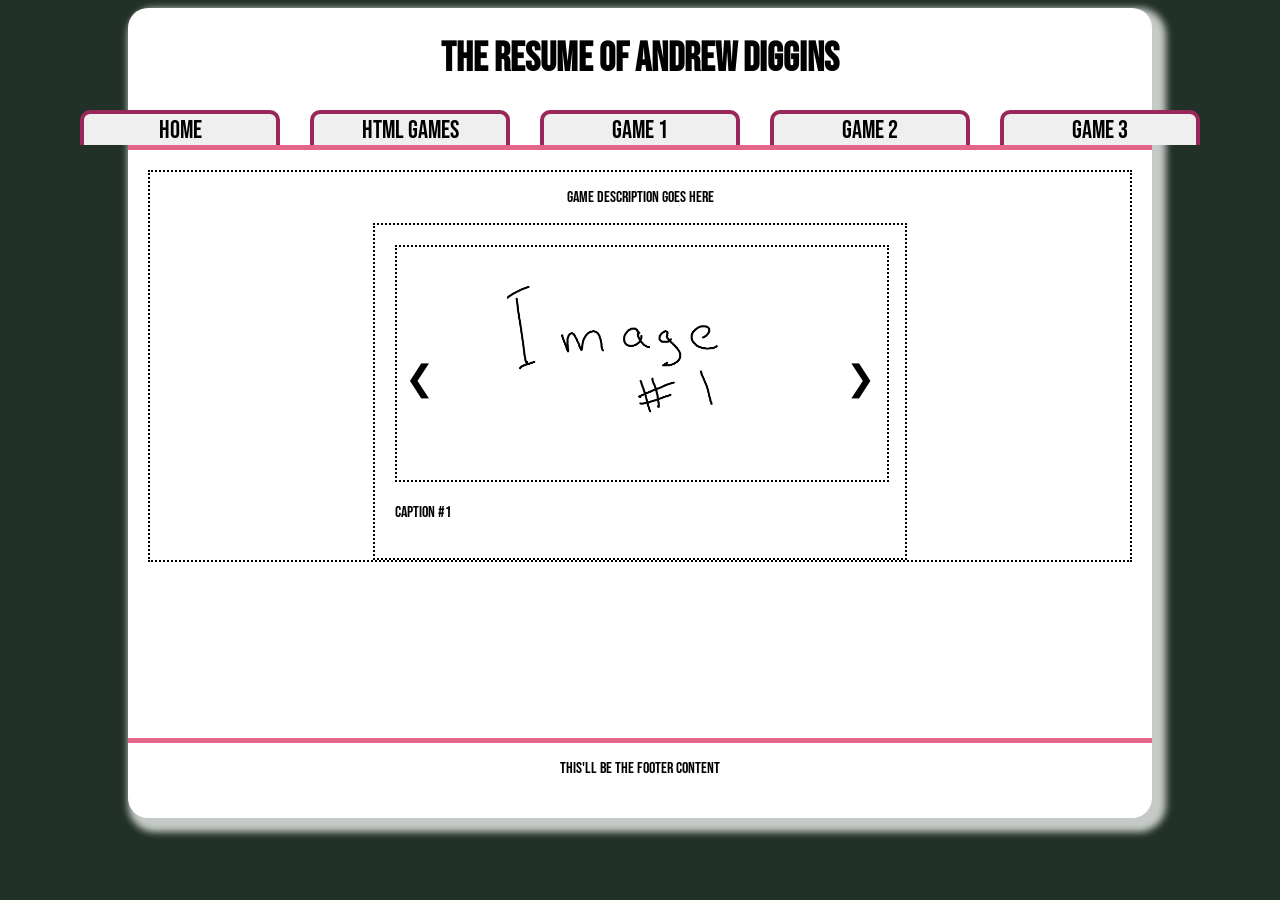
==== Game1.html @ 08c10253 "Initial commit" ====
<!DOCTYPE html>
<html lang="en">
<head>
    <meta charset="UTF-8">
    <meta name="viewport" content="width=device-width, initial-scale=1.0">
    <title>Game #1</title>
    <link rel="stylesheet" href="shared.css">
    <link rel="stylesheet" href="GamePage.css">
    <link rel="preconnect" href="https://fonts.googleapis.com">
    <link rel="preconnect" href="https://fonts.gstatic.com" crossorigin>
    <link href="https://fonts.googleapis.com/css2?family=Bebas+Neue&display=swap" rel="stylesheet">
    <script src="CustomElements.js" type="module"></script>
</head>
<body>
    <my-header></my-header>
    
    <div id="bodyContainer">
        <p> Game description goes here </p>
        <div id="imageContainer">
            
            <div class="slide">
                <img src="Images/Image1.png" alt="">
                <p>Caption #1</p>
            </div>
            
            <!-- <div class="slide">
                <img src="Images/Image2.png" alt="">
                <p>Caption #2</p>
            </div>
            
            <div class="slide">
                <img src="Images/Image3.png" alt="">
                <p>Caption #3</p>
            </div> -->

            <a id="prevImg"> &#10094; </a>
            <a id="nextImg"> &#10095; </a>
        </div>
    </div>

    <my-footer></my-footer>
</body>
</html>
---- shared.css ----
/* https://coolors.co/e36588-9a275a-ffffff-0b1d51-223127 */

.bebas-neue-regular {
  font-family: "Bebas Neue", sans-serif;
  font-weight: 400;
  font-style: normal;
}

html {
    background-color: #223127;
    display: flex;
    flex-direction: row;
    justify-content: center;
    font-family: "Bebas Neue";
}

button {
    font-family: "Bebas Neue"
}

body {
    background-color: #ffffff;
    display:flex;
    flex-direction: column;
    align-items: center;
    width: 80vw;
    height: 90vh;
    border-radius: 20px;
    box-shadow: 7px 7px 7px 7px rgba(253, 253, 253, 0.75);
    position:relative;
}

my-header {
    display:flex;
    flex-direction: column;
    align-items: center;
    border-bottom: #E36588 solid 5px;
    width:100%;
    font-size:20px;
    /* height: 125px; */ /* work out how to establish height of header*/
    /* box-shadow: 0px 0px 5px 5px black ; */
}

#navigationButtons {
    display:flex;
    flex-direction:row;
    gap:30px;
}

#navigationButtons button {
    width:200px;
    border: #9A275A solid 4px;
    border-radius: 10px 10px 0px 0px;
    height:35px;
    border-bottom: none;
    font-size:25px;
}

#contentButtons {
    display: flex;
    flex-direction: column;
    gap:20px;
    align-items: center;
}

#contentButtons button {
    width: 300px;
    height:100px;
    border: #9A275A solid 6px;
    border-radius: 20px;
    font-size:24px;
    box-shadow: 3px 3px 3px 3px rgba(0, 0, 0, 0.753);
}

#contentButtons button, #navigationButtons button {
    transition: border-color 0.3s linear;
    /* transition: box-shadow 0.1s linear; */
}

#contentButtons button:hover, #navigationButtons button:hover {
    border-color:#E36588;
    /* box-shadow: 3px 3px 3px 3px rgba(255, 253, 138, 0.753); */
}

my-footer {
    position:absolute;
    bottom:0px;
    display: flex;
    flex-direction: column;
    align-items: center;
    width:100%;
    height:75px;
    border-top: #E36588 solid 5px;
}

#opener {
    border: black 5px solid;
    border-radius: 30px;
    background-color: #ffefef;
    position:fixed;
    top:40%;
    left:50%;
    transform: translate(-50%, -50%);
    padding: 80px 50px;
    font-size:30px;
}

#opener form {
    display:flex;
    flex-direction: column;
    row-gap: 15px;
}

#opener input {
    font-family: "Bebas Neue";
    padding:5px;
    font-size:30px;
}
---- GamePage.css ----
#bodyContainer {
    border: black 2px dotted;
    display: flex;
    flex-direction: column;
    align-items: center;
    margin:20px;
}

#imageContainer {
    border: black 2px dotted;
    width: 50%;
    padding: 20px;
    position:relative;
}

.slide img {
    border: black 2px dotted;
    width: 100%;
    object-fit: contain;
}

#prevImg, #nextImg {
    position:absolute;
    top:40%;
    font-size:35px;
    cursor:pointer;
}

#prevImg {
    left: 30px;
}

#nextImg {
    right: 30px;
}
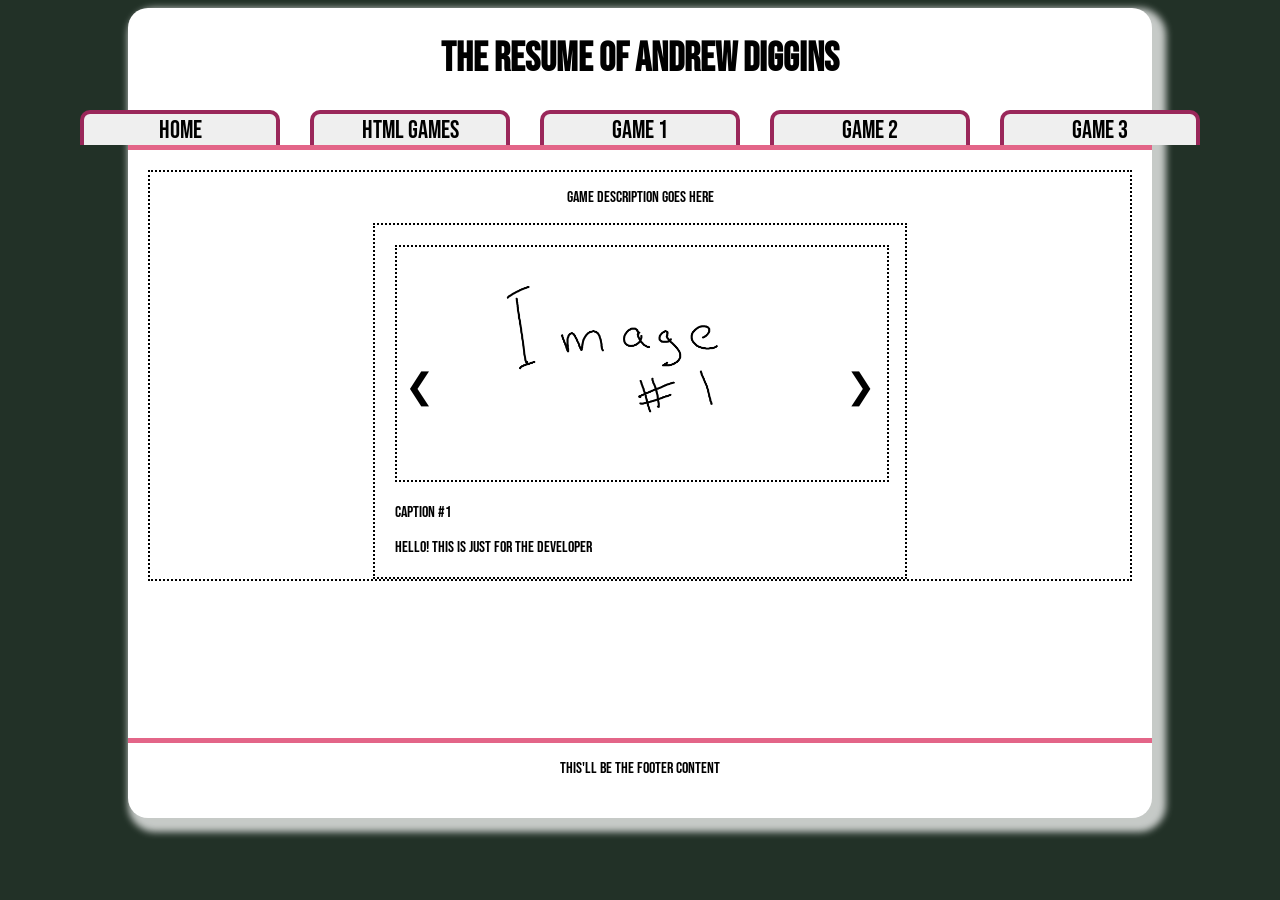
==== commit f45f3560: "Branch Demo" ====
--- a/Game1.html
+++ b/Game1.html
@@ -33,6 +33,8 @@
                 <p>Caption #3</p>
             </div> -->
 
+            HELLO! THIS IS JUST FOR THE DEVELOPER
+
             <a id="prevImg"> &#10094; </a>
             <a id="nextImg"> &#10095; </a>
         </div>
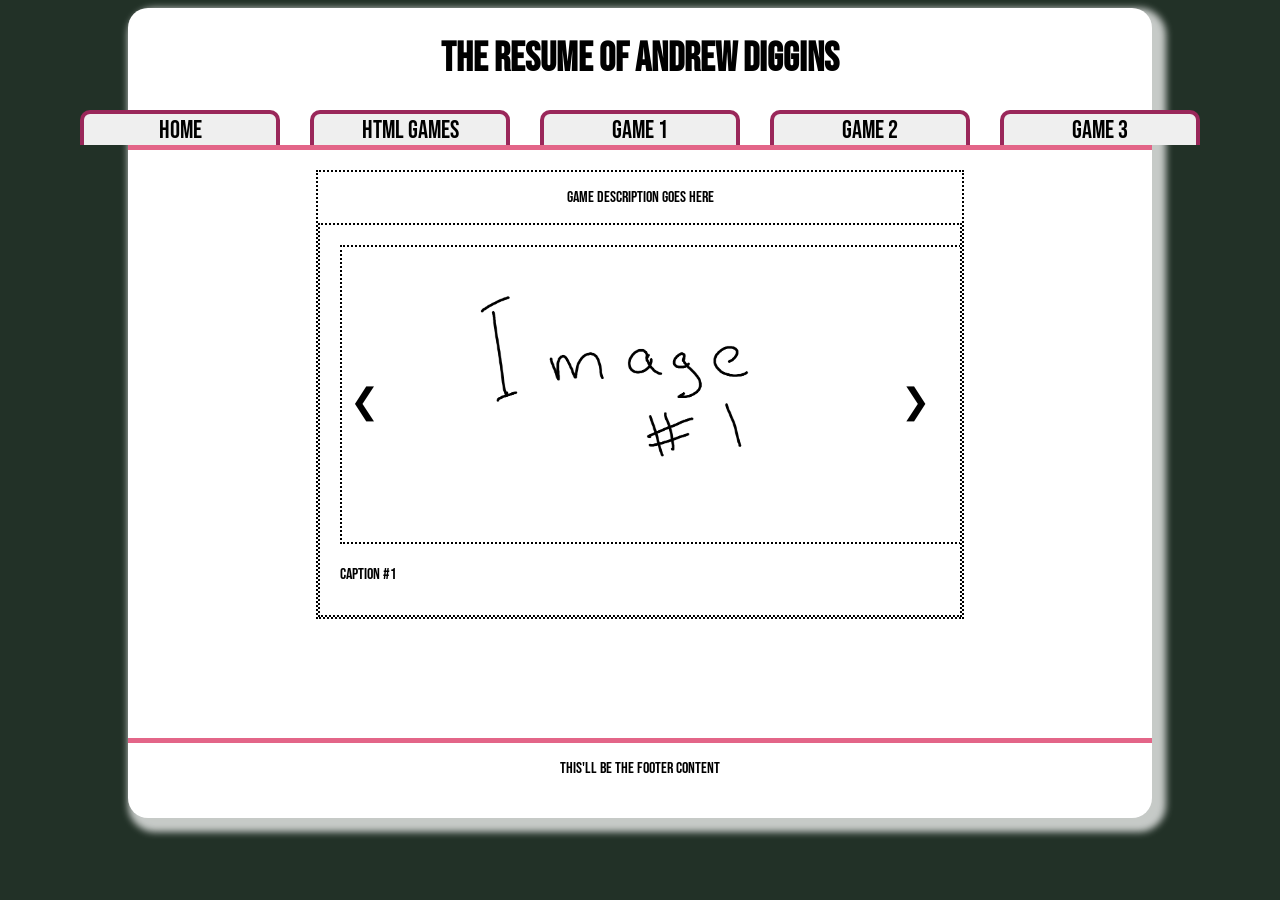
==== commit ef76d03b: "Progress on sliders image sliders now contain animations" ====
--- a/Game1.html
+++ b/Game1.html
@@ -23,7 +23,7 @@
                 <p>Caption #1</p>
             </div>
             
-            <!-- <div class="slide">
+            <div class="slide">
                 <img src="Images/Image2.png" alt="">
                 <p>Caption #2</p>
             </div>
@@ -31,15 +31,14 @@
             <div class="slide">
                 <img src="Images/Image3.png" alt="">
                 <p>Caption #3</p>
-            </div> -->
+            </div>
 
-            HELLO! THIS IS JUST FOR THE DEVELOPER
-
-            <a id="prevImg"> &#10094; </a>
-            <a id="nextImg"> &#10095; </a>
+            <a id="prevImg" onclick="changeSlide(-1)"> &#10094; </a>
+            <a id="nextImg" onclick="changeSlide(1) "> &#10095; </a>
         </div>
     </div>
 
     <my-footer></my-footer>
 </body>
-</html>+</html>
+<script src="GamePage.js"></script>
--- a/GamePage.css
+++ b/GamePage.css
@@ -11,6 +11,14 @@
     width: 50%;
     padding: 20px;
     position:relative;
+    overflow: hidden;
+    width: 600px;
+    height:350px;
+}
+
+.slide {
+    display: none;
+    position: absolute;
 }
 
 .slide img {
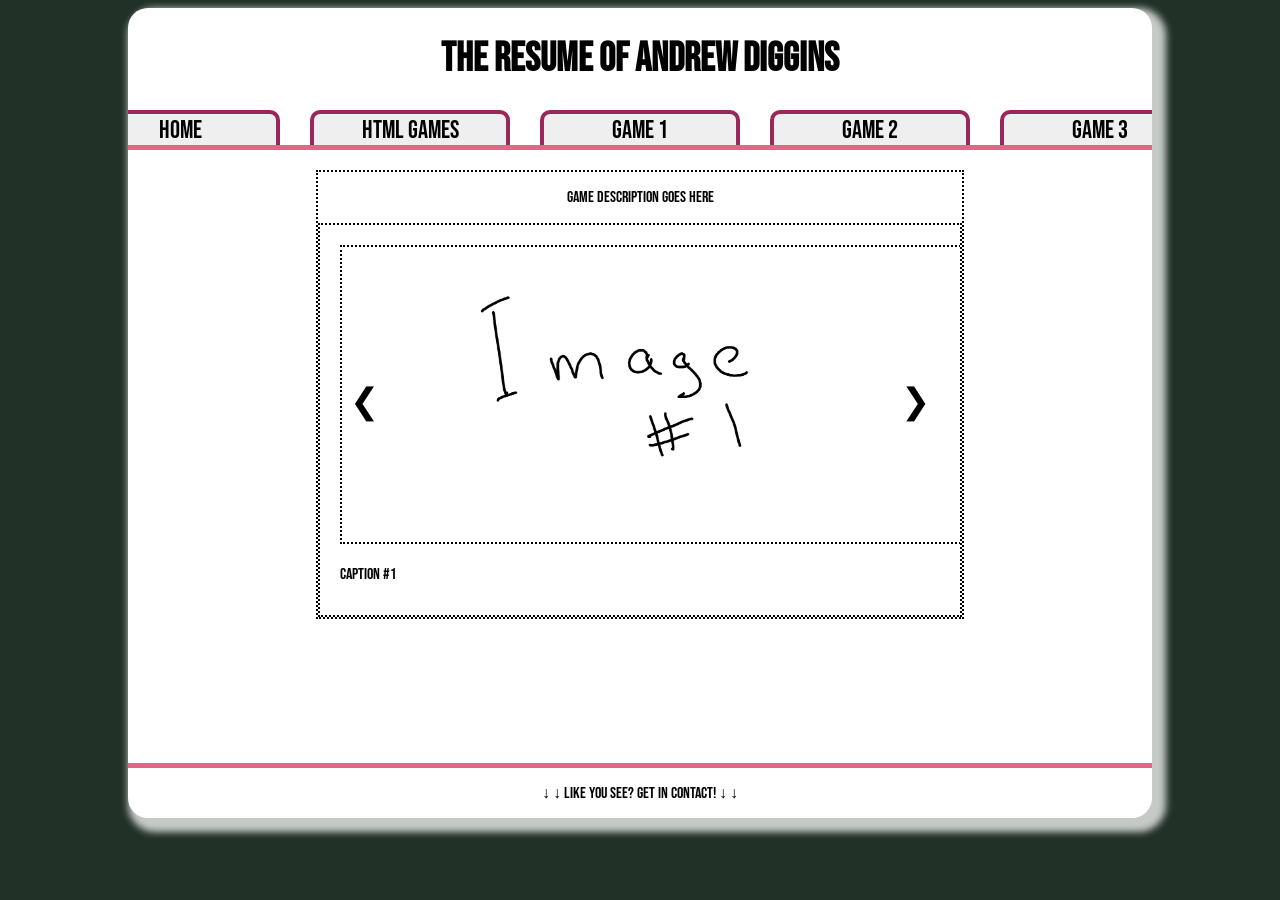
==== commit 78f75e76: "Week 9 progress updated the footer tag to be better" ====
--- a/Game1.html
+++ b/Game1.html
@@ -39,6 +39,7 @@
     </div>
 
     <my-footer></my-footer>
+    
 </body>
 </html>
 <script src="GamePage.js"></script>
--- a/shared.css
+++ b/shared.css
@@ -12,6 +12,7 @@
     flex-direction: row;
     justify-content: center;
     font-family: "Bebas Neue";
+    overflow: hidden;
 }
 
 button {
@@ -28,6 +29,7 @@
     border-radius: 20px;
     box-shadow: 7px 7px 7px 7px rgba(253, 253, 253, 0.75);
     position:relative;
+    overflow: hidden;
 }
 
 my-header {
@@ -89,9 +91,40 @@
     flex-direction: column;
     align-items: center;
     width:100%;
-    height:75px;
+    height:50px;
     border-top: #E36588 solid 5px;
+    transition: height 0.3s;
 }
+
+my-footer:hover {
+    height: 150px;
+}
+
+#footerForm {
+    display: flex;
+    flex-direction: column;
+    row-gap: 10px;
+    padding:10px;
+}
+
+#footerForm input {
+    font-size:18px;
+    font-family: "Bebas Neue"
+}
+
+.footerFormRow {
+    display: flex;
+    flex-direction: row;
+    column-gap: 10px;
+}
+
+#footer_row2 input {
+    flex:2;
+}
+#footer_row2 #footer_FormSubmit {
+    flex:1;
+}
+
 
 #opener {
     border: black 5px solid;
